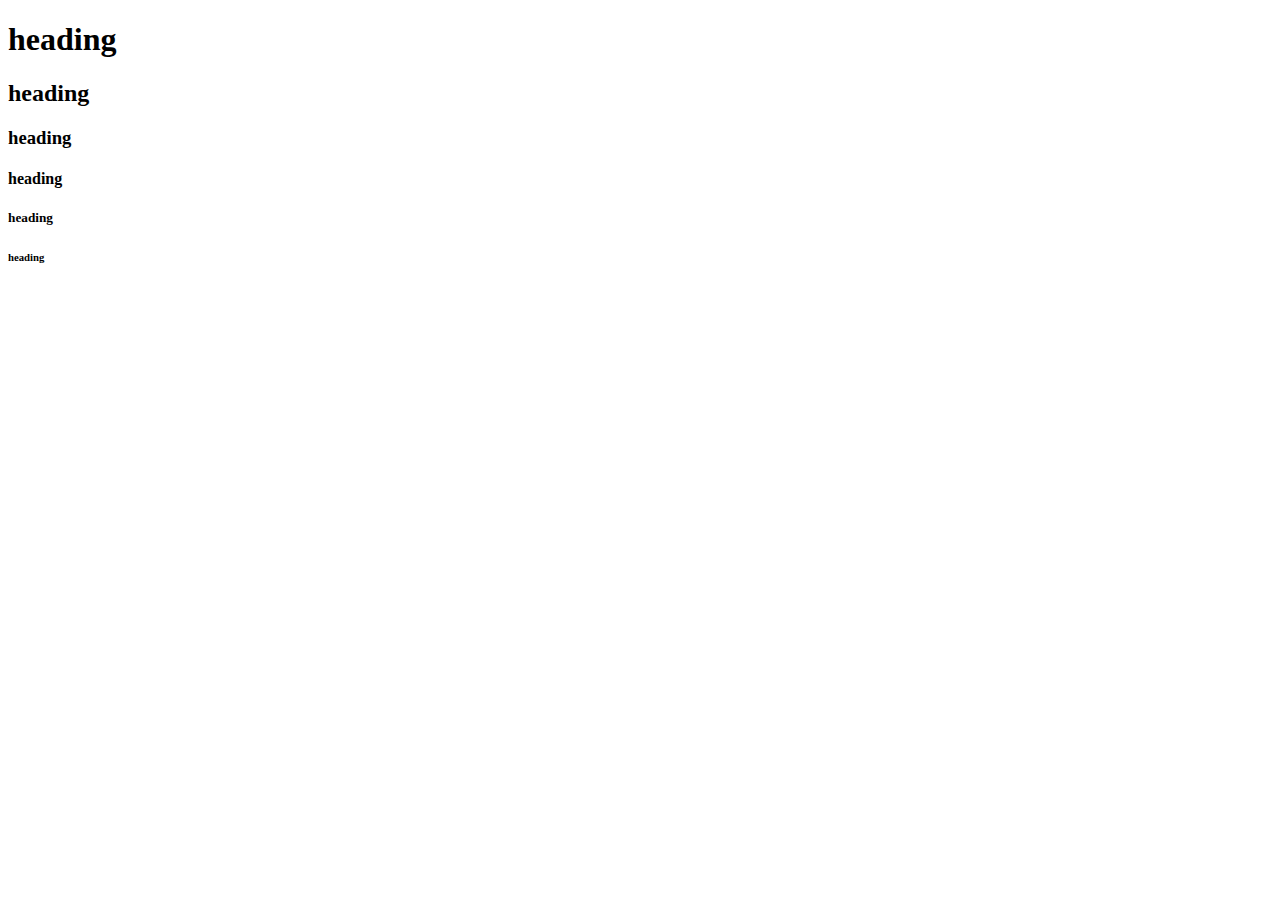
==== Html/index.html @ 666d3239 "fontend" ====
<!DOCTYPE html>
<html lang="en">
<head>
    <meta charset="UTF-8">
    <meta name="viewport" content="width=device-width, initial-scale=1.0">
    <title>Document</title>
</head>
<body>
    <!-- heading tags  -->
     <h1>heading</h1>
     <h2>heading</h2>
     <h3>heading</h3>
     <h4>heading</h4>
     <h5>heading</h5>
     <h6>heading</h6>

</body>
</html>
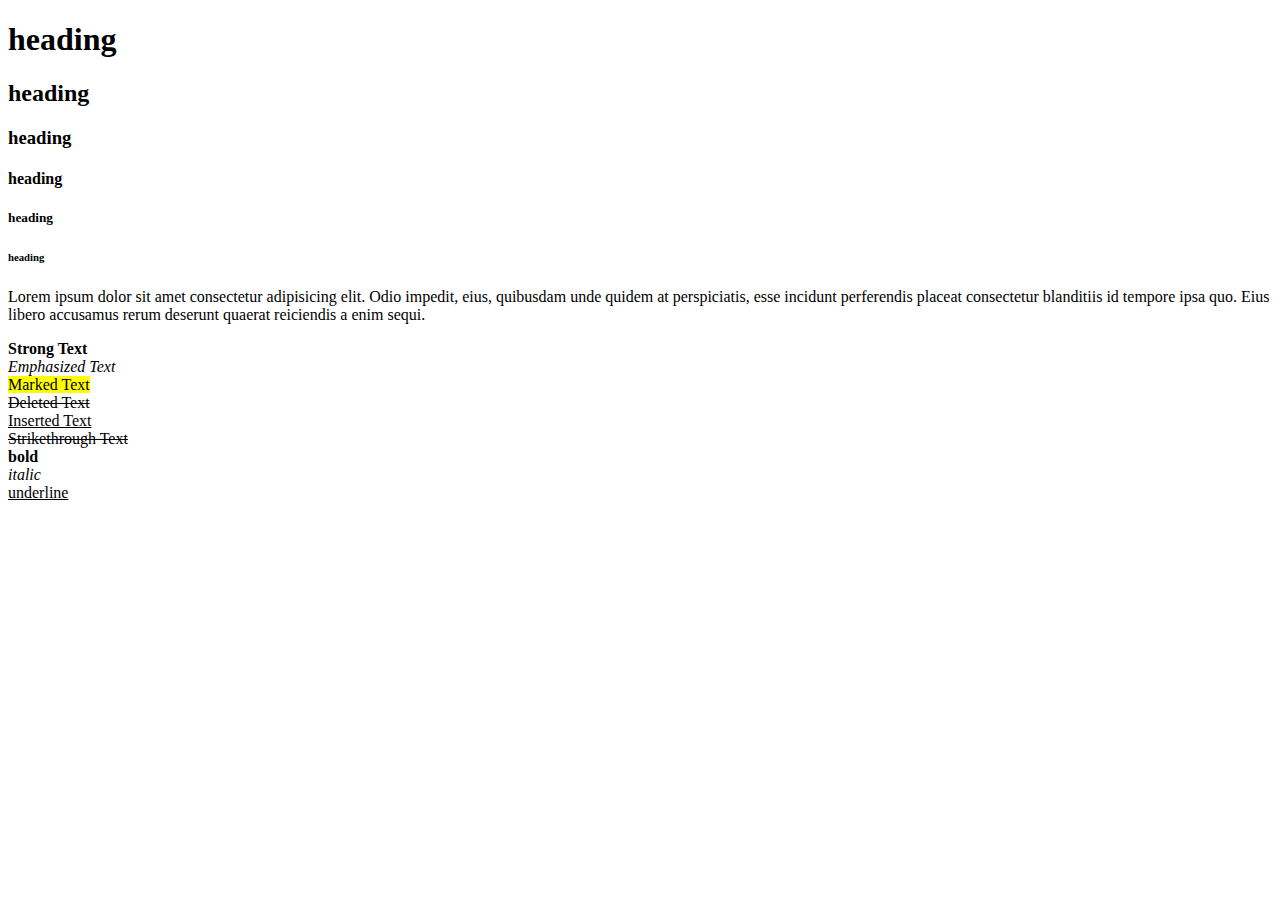
==== commit 1c6b3950: "fontend" ====
--- a/Html/index.html
+++ b/Html/index.html
@@ -1,19 +1,44 @@
 <!DOCTYPE html>
 <html lang="en">
-<head>
-    <meta charset="UTF-8">
-    <meta name="viewport" content="width=device-width, initial-scale=1.0">
+  <head>
+    <meta charset="UTF-8" />
+    <meta name="viewport" content="width=device-width, initial-scale=1.0" />
     <title>Document</title>
-</head>
-<body>
+  </head>
+  <body>
     <!-- heading tags  -->
-     <h1>heading</h1>
-     <h2>heading</h2>
-     <h3>heading</h3>
-     <h4>heading</h4>
-     <h5>heading</h5>
-     <h6>heading</h6>
+    <h1>heading</h1>
+    <h2>heading</h2>
+    <h3>heading</h3>
+    <h4>heading</h4>
+    <h5>heading</h5>
+    <h6>heading</h6>
 
-</body>
+    <!-- paragraph tag  -->
+    <p>
+      Lorem ipsum dolor sit amet consectetur adipisicing elit. Odio impedit,
+      eius, quibusdam unde quidem at perspiciatis, esse incidunt perferendis
+      placeat consectetur blanditiis id tempore ipsa quo. Eius libero accusamus
+      rerum deserunt quaerat reiciendis a enim sequi.
+    </p>
+
+    <!-- formatting tags  -->
+    <p>
+      <!-- bit bold -->
+      <strong>Strong Text</strong> <br />
+      <em>Emphasized Text</em><br />
+      <mark>Marked Text</mark><br />
+      <del>Deleted Text</del><br />
+      <ins>Inserted Text</ins><br />
+      <s>Strikethrough Text</s><br />
+      <b>bold</b><br />
+      <i>italic</i><br />
+      <u>underline</u><br />
+    </p>
+    <!-- span tag -->
+    <!-- div container tag -->
+    <!-- achor tags -->
+    <!-- image tag  -->
+    <!-- table tag  -->
+  </body>
 </html>
-
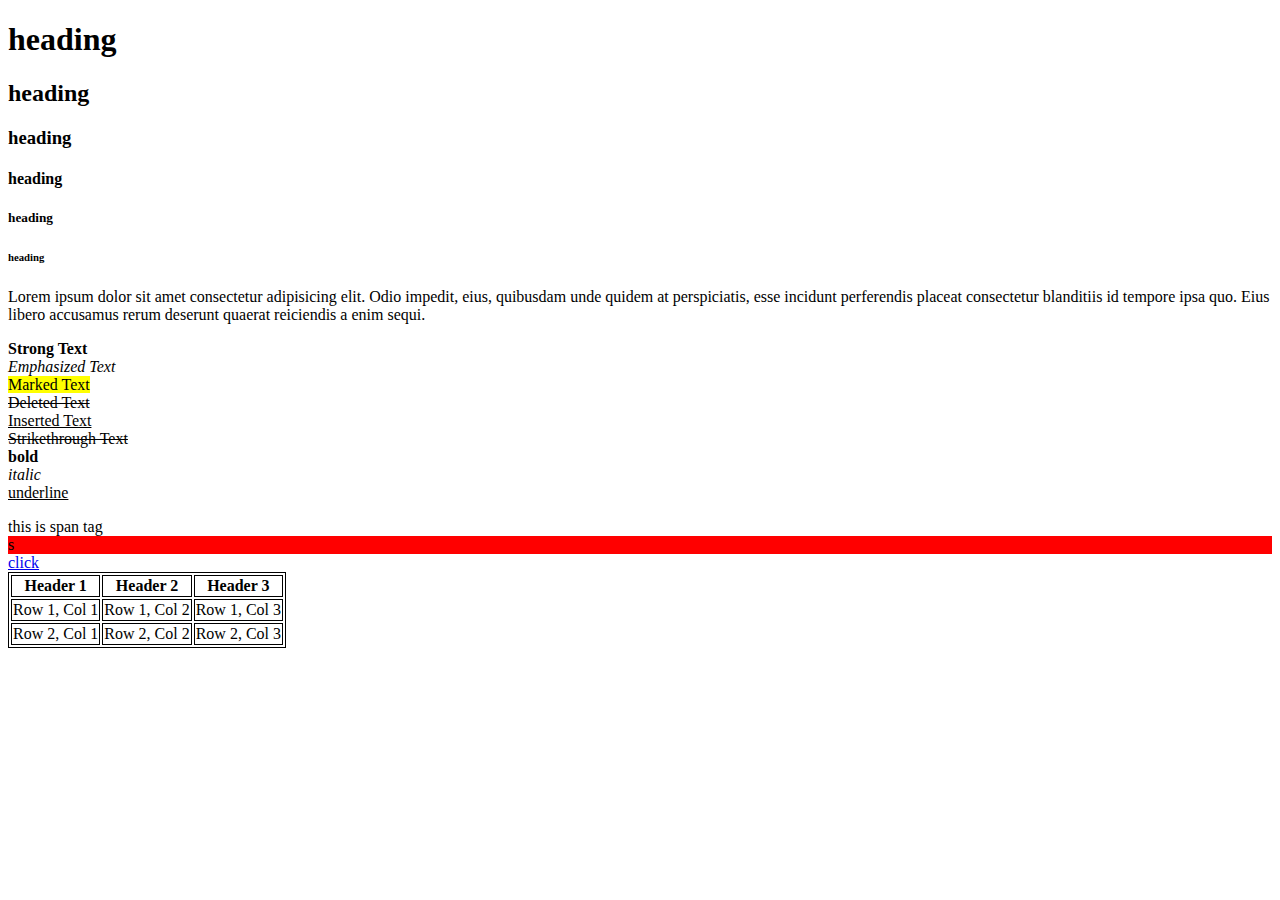
==== commit 5f0bb028: "fontend" ====
--- a/Html/index.html
+++ b/Html/index.html
@@ -36,9 +36,30 @@
       <u>underline</u><br />
     </p>
     <!-- span tag -->
+     <span>this is span tag</span>
     <!-- div container tag -->
+     <div style="background-color: red;">s</div>
     <!-- achor tags -->
+     <a href="https://www.youtube.com/" target="_blank">click</a>
     <!-- image tag  -->
+     <!-- <img src="https://media.licdn.com/dms/image/v2/D4E03AQEMnJ8Z4zP3bQ/profile-displayphoto-shrink_200_200/profile-displayphoto-shrink_200_200/0/1720252666964?e=1735171200&v=beta&t=Oc9Kz1IzI97_y3uOc5qgM49gHG5PCNWPKdj_2zCZi3s" alt="lavanya"> -->
     <!-- table tag  -->
+     <table style="border: 1px solid black;" >
+        <tr style="border: 1px solid black;">
+            <th style="border: 1px solid black;">Header 1</th>
+            <th style="border: 1px solid black;">Header 2</th>
+            <th style="border: 1px solid black;">Header 3</th>
+        </tr>
+        <tr>
+            <td style="border: 1px solid black;">Row 1, Col 1</td>
+            <td style="border: 1px solid black;">Row 1, Col 2</td>
+            <td style="border: 1px solid black;">Row 1, Col 3</td>
+        </tr>
+        <tr>
+            <td style="border: 1px solid black;">Row 2, Col 1</td>
+            <td style="border: 1px solid black;">Row 2, Col 2</td>
+            <td style="border: 1px solid black;">Row 2, Col 3</td>
+        </tr>
+     </table>
   </body>
 </html>
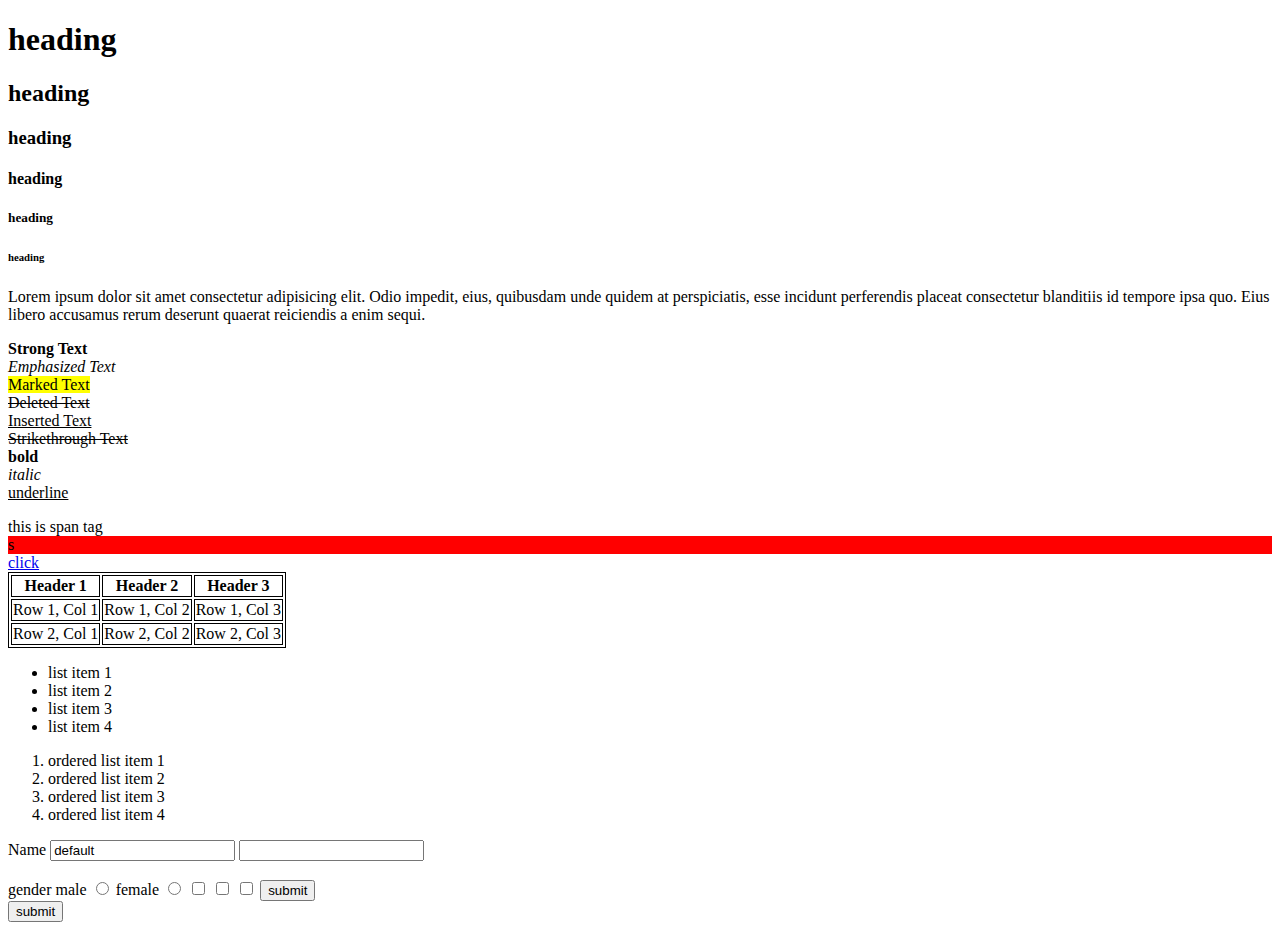
==== commit 443228dd: "fontend" ====
--- a/Html/index.html
+++ b/Html/index.html
@@ -61,5 +61,36 @@
             <td style="border: 1px solid black;">Row 2, Col 3</td>
         </tr>
      </table>
+     <!-- list tags -->
+      <ul>
+        <li>list item 1</li>
+        <li>list item 2</li>
+        <li>list item 3</li>
+        <li>list item 4</li>
+      </ul>
+      <ol>
+        <li>ordered list item 1</li>
+        <li>ordered list item 2</li>
+        <li>ordered list item 3</li>
+        <li>ordered list item 4</li>
+      </ol>
+      <!-- form -->
+      <form action="" method="post">
+        <label for="name">Name</label>
+        <input type="text" placeholder="Enter your name" name="name" value="default">
+        <input type="number" name="" id=""><br><br>
+        <label for="">gender</label>
+        <label for="gender">male</label>
+        <input type="radio" name="male">
+        <label for="gender">female</label>
+        <input type="radio" name="female">
+        <input type="checkbox" name="" id="">
+        <input type="checkbox" name="" id="">
+        <input type="checkbox" name="" id="">
+        <input type="button" value="submit">
+      </form>
+      <!-- button -->
+       <button>submit</button>
   </body>
 </html>
+
